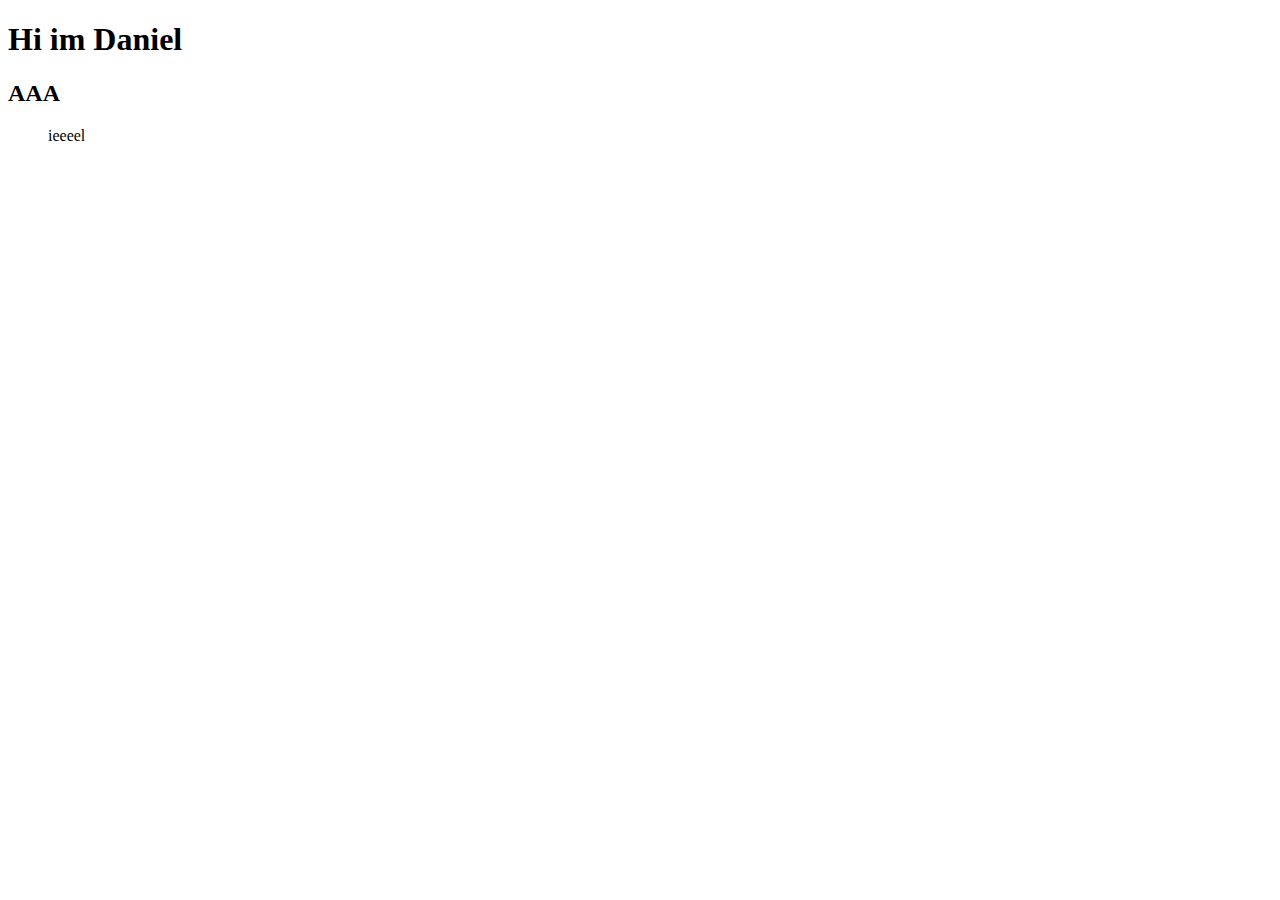
==== Index.HTML @ 0ac3962e "Initial commit" ====
<!DOCTYPE html>
<html lang="en">
<head>
    <meta charset="UTF-8">
    <meta name="viewport" content="width=device-width, initial-scale=1.0">
    <title>Daniel</title>
</head>
<body>
<h1>Hi im Daniel</h1>
<h2> AAA</h2>
<ul>
    ieeeel
</ul>
</body>
</html>
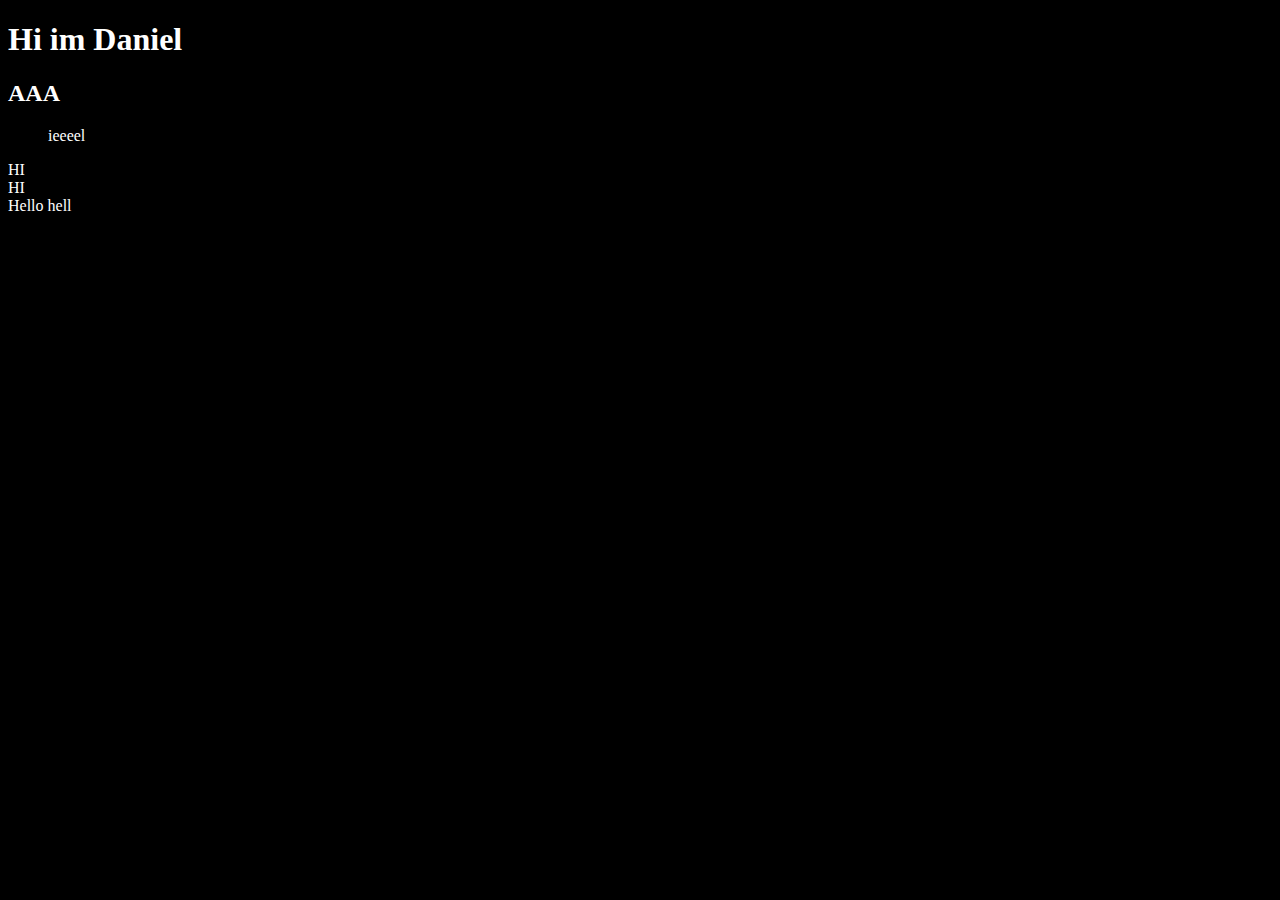
==== commit bdff0c05: "Recent changes" ====
--- a/Index.HTML
+++ b/Index.HTML
@@ -4,13 +4,32 @@
     <meta charset="UTF-8">
     <meta name="viewport" content="width=device-width, initial-scale=1.0">
     <title>Daniel</title>
+    <link rel="stylesheet" href="stylesheet.css">
+    <style> 
+        body{background-color: black;
+        color: white;
+        }
+        div{align-items: center;
+        justify-content: center;
+        }
+    </style>
 </head>
 <body>
+<div>
+<div>    
 <h1>Hi im Daniel</h1>
 <h2> AAA</h2>
+</div>
+</div>
+
 <ul>
     ieeeel
 </ul>
 </body>
 </html>
-
+<div>HI</div>
+<div>HI</div>
+<span>Hello</span>
+<span>hell</span>
+</body>
+</html>
--- a/stylesheet.css
+++ b/stylesheet.css
@@ -0,0 +1 @@
+/*  */